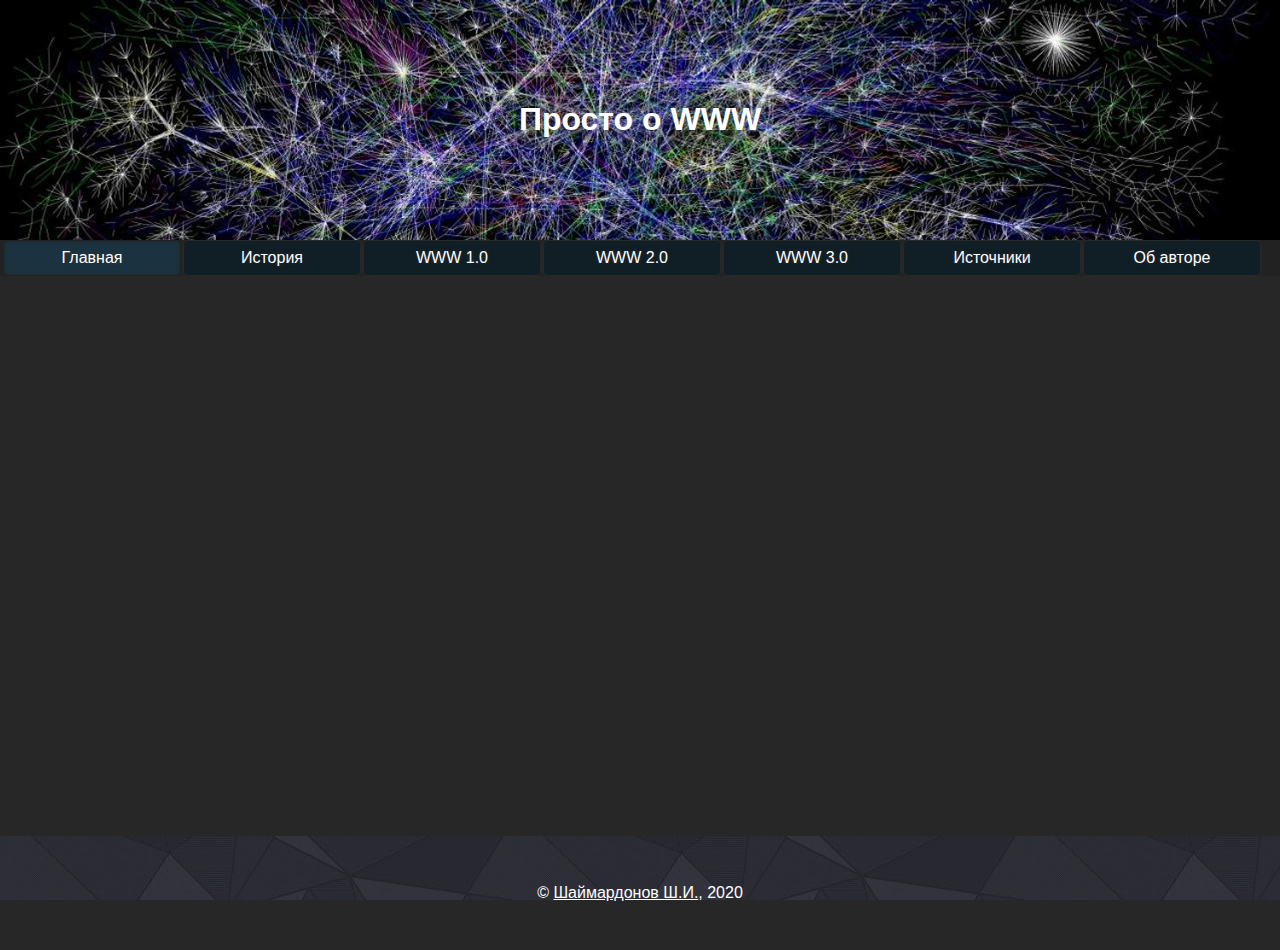
==== index.html @ bb21da68 "feat: init commit" ====
<!DOCTYPE html>
<html lang="en">
	<head>
		<meta charset="UTF-8" />
		<meta name="viewport" content="width=device-width, initial-scale=1.0" />
		<title>Главная | Просто о WWW</title>
	</head>
	<body>
		<style>
			html,
			body {
				margin: 0;
				padding: 0;
				font-family: 'Segoe UI', Tahoma, Geneva, Verdana, sans-serif;
				background-color: #272727;
				color: #fff;
			}
			#main {
				min-height: 10vh;
				margin: 0 auto;
				padding: 0.5rem 0;
				width: 60rem;
				max-width: calc(100% - 0.5rem);
			}
		</style>
		<div id="header" data-include="components/header.html"></div>
		<div id="menu"></div>
		<div id="main"></div>
		<div id="footer" data-include="components/footer.html"></div>
		<style id="mobile"></style>

		<script src="assets/includeHTML.js"></script>
		<script>
			const defaultTitle = 'Просто о WWW';
			includeHTML(
				'components/menu.html',
				document.getElementById('menu'),
				() => {
					includeHTML('assets/mobile.css');
					includeHTML('assets/yt.js');
					const preloadContainer = document.createElement('div');
					preloadContainer.id = 'preloaded-pages';
					preloadContainer.hidden = true;

					const containerId = 'main';
					const destination = document.getElementById(containerId);
					const menuWrapper = document.getElementById('menu-wrapper');
					const menuBtns = menuWrapper.querySelectorAll('button[data-page]');

					[...menuBtns].forEach((btn, i) => {
						const pageUrl = btn.dataset.page;
						const pageWrapper = document.createElement('div');
						pageWrapper.id = pageUrl;
						includeHTML(pageUrl, pageWrapper);

						const lastSeenPage = sessionStorage.getItem('wir-last-seen-page');
						destination.appendChild(pageWrapper);
						if (lastSeenPage) {
							const activePage = [...menuBtns].find(
								(btn) => btn.dataset.page === lastSeenPage
							);
							activePage.disabled = true;
							document.title = activePage.innerText + ` | ${defaultTitle}`;
							lastSeenPage !== pageWrapper.id
								? (pageWrapper.hidden = true)
								: pageWrapper.removeAttribute('hidden');
						} else {
							if (i === 0) {
								[...menuBtns].find(
									(btn) => btn.dataset.page === pageWrapper.id
								).disabled = true;

								pageWrapper.removeAttribute('hidden');
								sessionStorage.setItem('wir-last-seen-page', pageUrl);
							} else {
								pageWrapper.hidden = true;
							}
						}

						btn.addEventListener('click', () => {
							sessionStorage.setItem('wir-last-seen-page', pageUrl);
							btn.disabled = true;
							[...destination.getElementsByTagName('div')].forEach((page) =>
								page.id === pageUrl
									? page.removeAttribute('hidden')
									: (page.hidden = true)
							);
							[...menuBtns]
								.filter((otherBtn) => otherBtn.dataset.page !== pageUrl)
								.forEach((inActiveBtn) =>
									inActiveBtn.removeAttribute('disabled')
								);

							if (!document.title.startsWith(btn.innerText)) {
								document.title = btn.innerText + ` | ${defaultTitle}`;
							}
						});
					});

					document.body.append(preloadContainer);
				}
			);
		</script>
	</body>
</html>
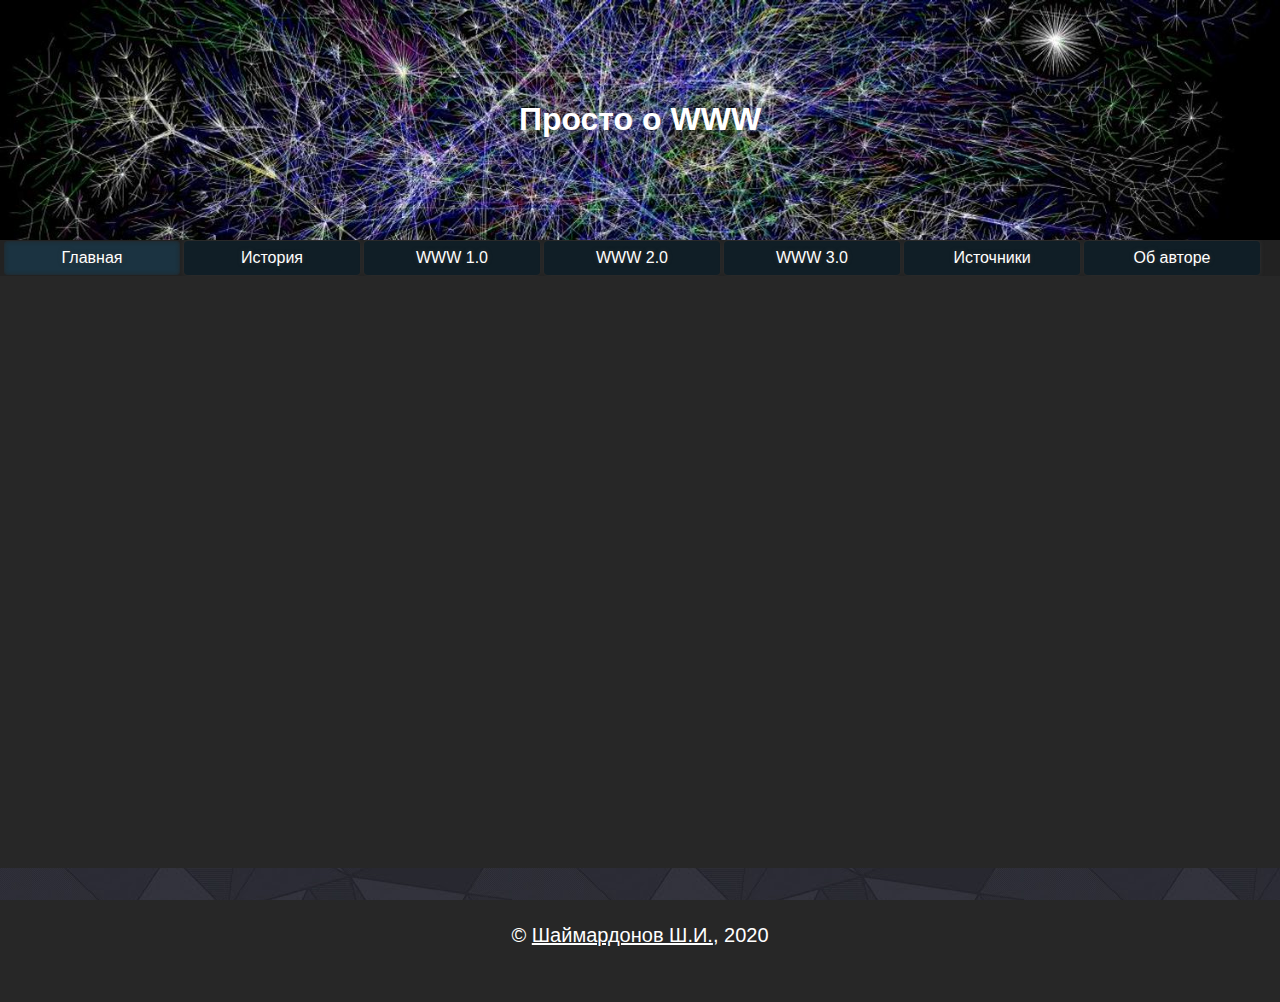
==== commit ea6c926d: "feat: add content" ====
--- a/index.html
+++ b/index.html
@@ -1,105 +1,148 @@
 <!DOCTYPE html>
-<html lang="en">
-	<head>
-		<meta charset="UTF-8" />
-		<meta name="viewport" content="width=device-width, initial-scale=1.0" />
-		<title>Главная | Просто о WWW</title>
-	</head>
-	<body>
-		<style>
-			html,
-			body {
-				margin: 0;
-				padding: 0;
-				font-family: 'Segoe UI', Tahoma, Geneva, Verdana, sans-serif;
-				background-color: #272727;
-				color: #fff;
-			}
-			#main {
-				min-height: 10vh;
-				margin: 0 auto;
-				padding: 0.5rem 0;
-				width: 60rem;
-				max-width: calc(100% - 0.5rem);
-			}
-		</style>
-		<div id="header" data-include="components/header.html"></div>
-		<div id="menu"></div>
-		<div id="main"></div>
-		<div id="footer" data-include="components/footer.html"></div>
-		<style id="mobile"></style>
+<html lang="ru">
+  <head>
+    <meta charset="UTF-8" />
+    <meta name="viewport" content="width=device-width, initial-scale=1.0" />
+    <title>Главная | Просто о WWW</title>
+    <link rel="shortcut icon" href="favicon.ico" type="image/x-icon" />
+  </head>
+  <body>
+    <style>
+      html,
+      body {
+        margin: 0;
+        padding: 0;
+        font-family: "Segoe UI", Tahoma, Geneva, Verdana, sans-serif;
+        background-color: #272727;
+        color: #fff;
+      }
+      p,
+      b {
+        font-size: 1.25rem;
+      }
+      #main {
+        min-height: 10vh;
+        margin: 0 auto;
+        padding: 1rem 0 2rem 0;
+        width: 60rem;
+        max-width: calc(100% - 1rem);
+      }
+      figure {
+        display: block;
+        margin: 0 auto;
+      }
+      figure figcaption {
+        font-style: oblique;
+        color: #999;
+        font-size: 90%;
+      }
+      figure img {
+        width: 100%;
+      }
+      p {
+        line-height: 150%;
+      }
+      a {
+        color: rgb(0, 238, 255);
+      }
+      blockquote {
+        padding-bottom: 0.5rem;
+        font-style: oblique;
+        border-left: 5px solid rgb(0, 68, 255);
+        margin: 0;
+        padding: 0.75rem 0 0.75rem 0.75rem;
+        background-color: rgba(0, 22, 148, 0.267);
+      }
+      blockquote > p {
+        margin-top: 0;
+      }
+      blockquote > p::before {
+        content: "\201C";
+      }
+      blockquote > p::after {
+        content: "\201D";
+      }
+      blockquote > cite::before {
+        content: "— ";
+      }
+    </style>
+    <div id="header" data-include="components/header.html"></div>
+    <div id="menu"></div>
+    <div id="main"></div>
+    <div id="footer" data-include="components/footer.html"></div>
+    <style id="mobile"></style>
 
-		<script src="assets/includeHTML.js"></script>
-		<script>
-			const defaultTitle = 'Просто о WWW';
-			includeHTML(
-				'components/menu.html',
-				document.getElementById('menu'),
-				() => {
-					includeHTML('assets/mobile.css');
-					includeHTML('assets/yt.js');
-					const preloadContainer = document.createElement('div');
-					preloadContainer.id = 'preloaded-pages';
-					preloadContainer.hidden = true;
+    <script src="assets/includeHTML.js"></script>
+    <script>
+      const defaultTitle = "Просто о WWW";
+      includeHTML(
+        "components/menu.html",
+        document.getElementById("menu"),
+        () => {
+          includeHTML("assets/mobile.css");
+          includeHTML("assets/yt.js");
+          const preloadContainer = document.createElement("div");
+          preloadContainer.id = "preloaded-pages";
+          preloadContainer.hidden = true;
 
-					const containerId = 'main';
-					const destination = document.getElementById(containerId);
-					const menuWrapper = document.getElementById('menu-wrapper');
-					const menuBtns = menuWrapper.querySelectorAll('button[data-page]');
+          const containerId = "main";
+          const destination = document.getElementById(containerId);
+          const menuWrapper = document.getElementById("menu-wrapper");
+          const menuBtns = menuWrapper.querySelectorAll("button[data-page]");
 
-					[...menuBtns].forEach((btn, i) => {
-						const pageUrl = btn.dataset.page;
-						const pageWrapper = document.createElement('div');
-						pageWrapper.id = pageUrl;
-						includeHTML(pageUrl, pageWrapper);
+          [...menuBtns].forEach((btn, i) => {
+            const pageUrl = btn.dataset.page;
+            const pageWrapper = document.createElement("div");
+            pageWrapper.id = pageUrl;
+            includeHTML(pageUrl, pageWrapper);
 
-						const lastSeenPage = sessionStorage.getItem('wir-last-seen-page');
-						destination.appendChild(pageWrapper);
-						if (lastSeenPage) {
-							const activePage = [...menuBtns].find(
-								(btn) => btn.dataset.page === lastSeenPage
-							);
-							activePage.disabled = true;
-							document.title = activePage.innerText + ` | ${defaultTitle}`;
-							lastSeenPage !== pageWrapper.id
-								? (pageWrapper.hidden = true)
-								: pageWrapper.removeAttribute('hidden');
-						} else {
-							if (i === 0) {
-								[...menuBtns].find(
-									(btn) => btn.dataset.page === pageWrapper.id
-								).disabled = true;
+            const lastSeenPage = sessionStorage.getItem("wir-last-seen-page");
+            destination.appendChild(pageWrapper);
+            if (lastSeenPage) {
+              const activePage = [...menuBtns].find(
+                (btn) => btn.dataset.page === lastSeenPage
+              );
+              activePage.disabled = true;
+              document.title = activePage.innerText + ` | ${defaultTitle}`;
+              lastSeenPage !== pageWrapper.id
+                ? (pageWrapper.hidden = true)
+                : pageWrapper.removeAttribute("hidden");
+            } else {
+              if (i === 0) {
+                [...menuBtns].find(
+                  (btn) => btn.dataset.page === pageWrapper.id
+                ).disabled = true;
 
-								pageWrapper.removeAttribute('hidden');
-								sessionStorage.setItem('wir-last-seen-page', pageUrl);
-							} else {
-								pageWrapper.hidden = true;
-							}
-						}
+                pageWrapper.removeAttribute("hidden");
+                sessionStorage.setItem("wir-last-seen-page", pageUrl);
+              } else {
+                pageWrapper.hidden = true;
+              }
+            }
 
-						btn.addEventListener('click', () => {
-							sessionStorage.setItem('wir-last-seen-page', pageUrl);
-							btn.disabled = true;
-							[...destination.getElementsByTagName('div')].forEach((page) =>
-								page.id === pageUrl
-									? page.removeAttribute('hidden')
-									: (page.hidden = true)
-							);
-							[...menuBtns]
-								.filter((otherBtn) => otherBtn.dataset.page !== pageUrl)
-								.forEach((inActiveBtn) =>
-									inActiveBtn.removeAttribute('disabled')
-								);
+            btn.addEventListener("click", () => {
+              sessionStorage.setItem("wir-last-seen-page", pageUrl);
+              btn.disabled = true;
+              [...destination.getElementsByTagName("div")].forEach((page) =>
+                page.id === pageUrl
+                  ? page.removeAttribute("hidden")
+                  : (page.hidden = true)
+              );
+              [...menuBtns]
+                .filter((otherBtn) => otherBtn.dataset.page !== pageUrl)
+                .forEach((inActiveBtn) =>
+                  inActiveBtn.removeAttribute("disabled")
+                );
 
-							if (!document.title.startsWith(btn.innerText)) {
-								document.title = btn.innerText + ` | ${defaultTitle}`;
-							}
-						});
-					});
+              if (!document.title.startsWith(btn.innerText)) {
+                document.title = btn.innerText + ` | ${defaultTitle}`;
+              }
+            });
+          });
 
-					document.body.append(preloadContainer);
-				}
-			);
-		</script>
-	</body>
+          document.body.append(preloadContainer);
+        }
+      );
+    </script>
+  </body>
 </html>
